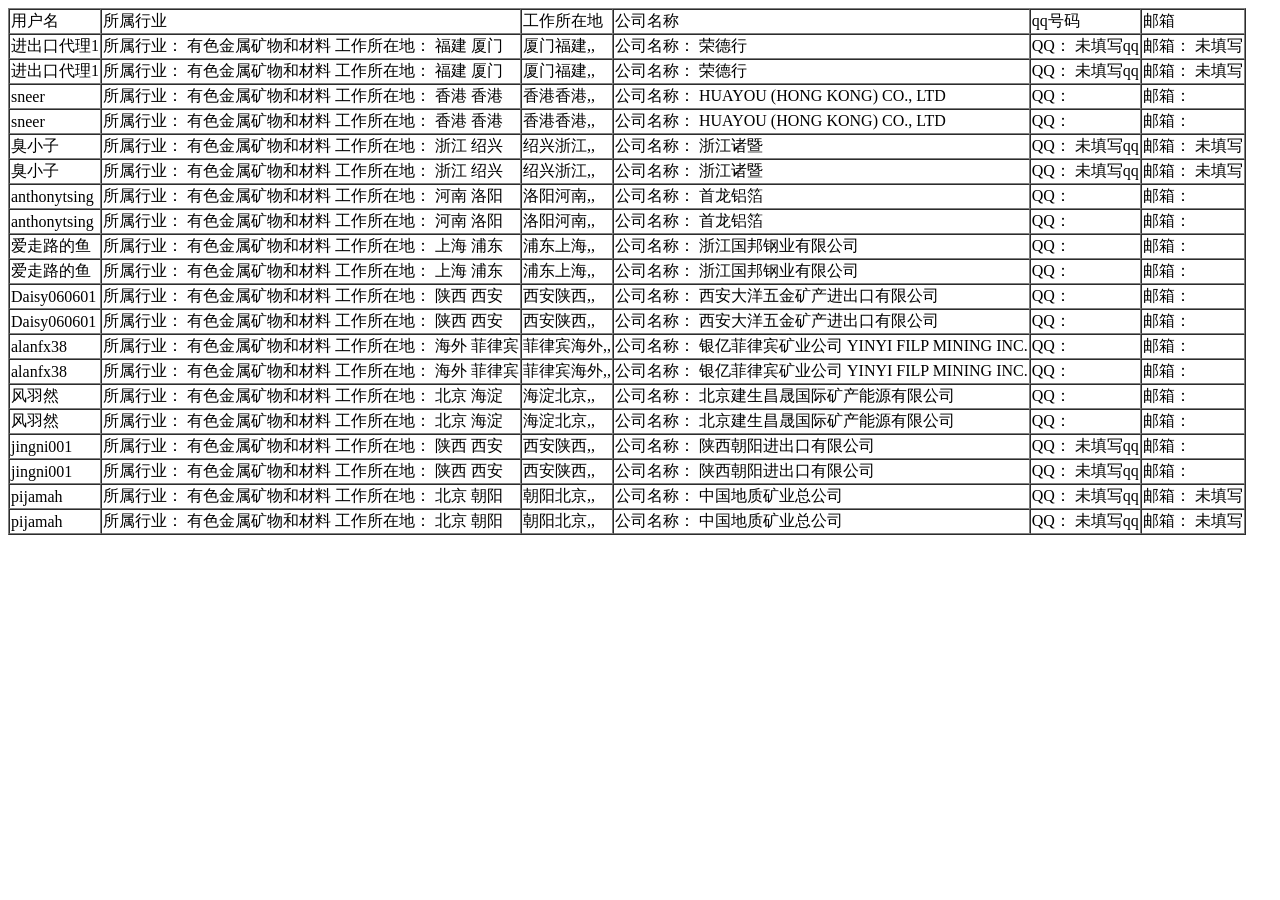
==== fubushi/output.html @ 2727c332 "20170602" ====
<html><body><table border=1 cellspacing=0><tr><td>用户名</td><td>所属行业</td><td>工作所在地</td><td>公司名称</td><td>qq号码</td><td>邮箱</td></tr><tr><td>进出口代理1</td><td>
所属行业：
                有色金属矿物和材料                工作所在地：
福建 厦门 </td><td>厦门福建,,</td><td>
公司名称：
                荣德行  </td><td>
QQ：
                
未填写qq
               
              </td><td>
邮箱：
                
未填写
              </td></tr><tr><td>进出口代理1</td><td>
所属行业：
                有色金属矿物和材料                工作所在地：
福建 厦门 </td><td>厦门福建,,</td><td>
公司名称：
                荣德行  </td><td>
QQ：
                
未填写qq
               
              </td><td>
邮箱：
                
未填写
              </td></tr><tr><td>sneer</td><td>
所属行业：
                有色金属矿物和材料                工作所在地：
香港 香港 </td><td>香港香港,,</td><td>
公司名称：
                HUAYOU (HONG KONG) CO., LTD  </td><td>
QQ：

</td><td>
邮箱：

</td></tr><tr><td>sneer</td><td>
所属行业：
                有色金属矿物和材料                工作所在地：
香港 香港 </td><td>香港香港,,</td><td>
公司名称：
                HUAYOU (HONG KONG) CO., LTD  </td><td>
QQ：

</td><td>
邮箱：

</td></tr><tr><td>臭小子</td><td>
所属行业：
                有色金属矿物和材料                工作所在地：
浙江 绍兴 </td><td>绍兴浙江,,</td><td>
公司名称：
                浙江诸暨  </td><td>
QQ：
                
未填写qq
               
              </td><td>
邮箱：
                
未填写
              </td></tr><tr><td>臭小子</td><td>
所属行业：
                有色金属矿物和材料                工作所在地：
浙江 绍兴 </td><td>绍兴浙江,,</td><td>
公司名称：
                浙江诸暨  </td><td>
QQ：
                
未填写qq
               
              </td><td>
邮箱：
                
未填写
              </td></tr><tr><td>anthonytsing</td><td>
所属行业：
                有色金属矿物和材料                工作所在地：
河南 洛阳 </td><td>洛阳河南,,</td><td>
公司名称：
                首龙铝箔  </td><td>
QQ：

</td><td>
邮箱：

</td></tr><tr><td>anthonytsing</td><td>
所属行业：
                有色金属矿物和材料                工作所在地：
河南 洛阳 </td><td>洛阳河南,,</td><td>
公司名称：
                首龙铝箔  </td><td>
QQ：

</td><td>
邮箱：

</td></tr><tr><td>爱走路的鱼</td><td>
所属行业：
                有色金属矿物和材料                工作所在地：
上海 浦东 </td><td>浦东上海,,</td><td>
公司名称：
                浙江国邦钢业有限公司  </td><td>
QQ：

</td><td>
邮箱：

</td></tr><tr><td>爱走路的鱼</td><td>
所属行业：
                有色金属矿物和材料                工作所在地：
上海 浦东 </td><td>浦东上海,,</td><td>
公司名称：
                浙江国邦钢业有限公司  </td><td>
QQ：

</td><td>
邮箱：

</td></tr><tr><td>Daisy060601</td><td>
所属行业：
                有色金属矿物和材料                工作所在地：
陕西 西安 </td><td>西安陕西,,</td><td>
公司名称：
                西安大洋五金矿产进出口有限公司  </td><td>
QQ：

</td><td>
邮箱：

</td></tr><tr><td>Daisy060601</td><td>
所属行业：
                有色金属矿物和材料                工作所在地：
陕西 西安 </td><td>西安陕西,,</td><td>
公司名称：
                西安大洋五金矿产进出口有限公司  </td><td>
QQ：

</td><td>
邮箱：

</td></tr><tr><td>alanfx38</td><td>
所属行业：
                有色金属矿物和材料                工作所在地：
海外 菲律宾 </td><td>菲律宾海外,,</td><td>
公司名称：
                银亿菲律宾矿业公司 YINYI FILP MINING INC.  </td><td>
QQ：

</td><td>
邮箱：

</td></tr><tr><td>alanfx38</td><td>
所属行业：
                有色金属矿物和材料                工作所在地：
海外 菲律宾 </td><td>菲律宾海外,,</td><td>
公司名称：
                银亿菲律宾矿业公司 YINYI FILP MINING INC.  </td><td>
QQ：

</td><td>
邮箱：

</td></tr><tr><td>风羽然</td><td>
所属行业：
                有色金属矿物和材料                工作所在地：
北京 海淀 </td><td>海淀北京,,</td><td>
公司名称：
                北京建生昌晟国际矿产能源有限公司  </td><td>
QQ：

</td><td>
邮箱：

</td></tr><tr><td>风羽然</td><td>
所属行业：
                有色金属矿物和材料                工作所在地：
北京 海淀 </td><td>海淀北京,,</td><td>
公司名称：
                北京建生昌晟国际矿产能源有限公司  </td><td>
QQ：

</td><td>
邮箱：

</td></tr><tr><td>jingni001</td><td>
所属行业：
                有色金属矿物和材料                工作所在地：
陕西 西安 </td><td>西安陕西,,</td><td>
公司名称：
                陕西朝阳进出口有限公司  </td><td>
QQ：
                
未填写qq
               
              </td><td>
邮箱：

</td></tr><tr><td>jingni001</td><td>
所属行业：
                有色金属矿物和材料                工作所在地：
陕西 西安 </td><td>西安陕西,,</td><td>
公司名称：
                陕西朝阳进出口有限公司  </td><td>
QQ：
                
未填写qq
               
              </td><td>
邮箱：

</td></tr><tr><td>pijamah</td><td>
所属行业：
                有色金属矿物和材料                工作所在地：
北京 朝阳 </td><td>朝阳北京,,</td><td>
公司名称：
                中国地质矿业总公司  </td><td>
QQ：
                
未填写qq
               
              </td><td>
邮箱：
                
未填写
              </td></tr><tr><td>pijamah</td><td>
所属行业：
                有色金属矿物和材料                工作所在地：
北京 朝阳 </td><td>朝阳北京,,</td><td>
公司名称：
                中国地质矿业总公司  </td><td>
QQ：
                
未填写qq
               
              </td><td>
邮箱：
                
未填写
              </td></tr><tr><tr><tr></table></body></html>
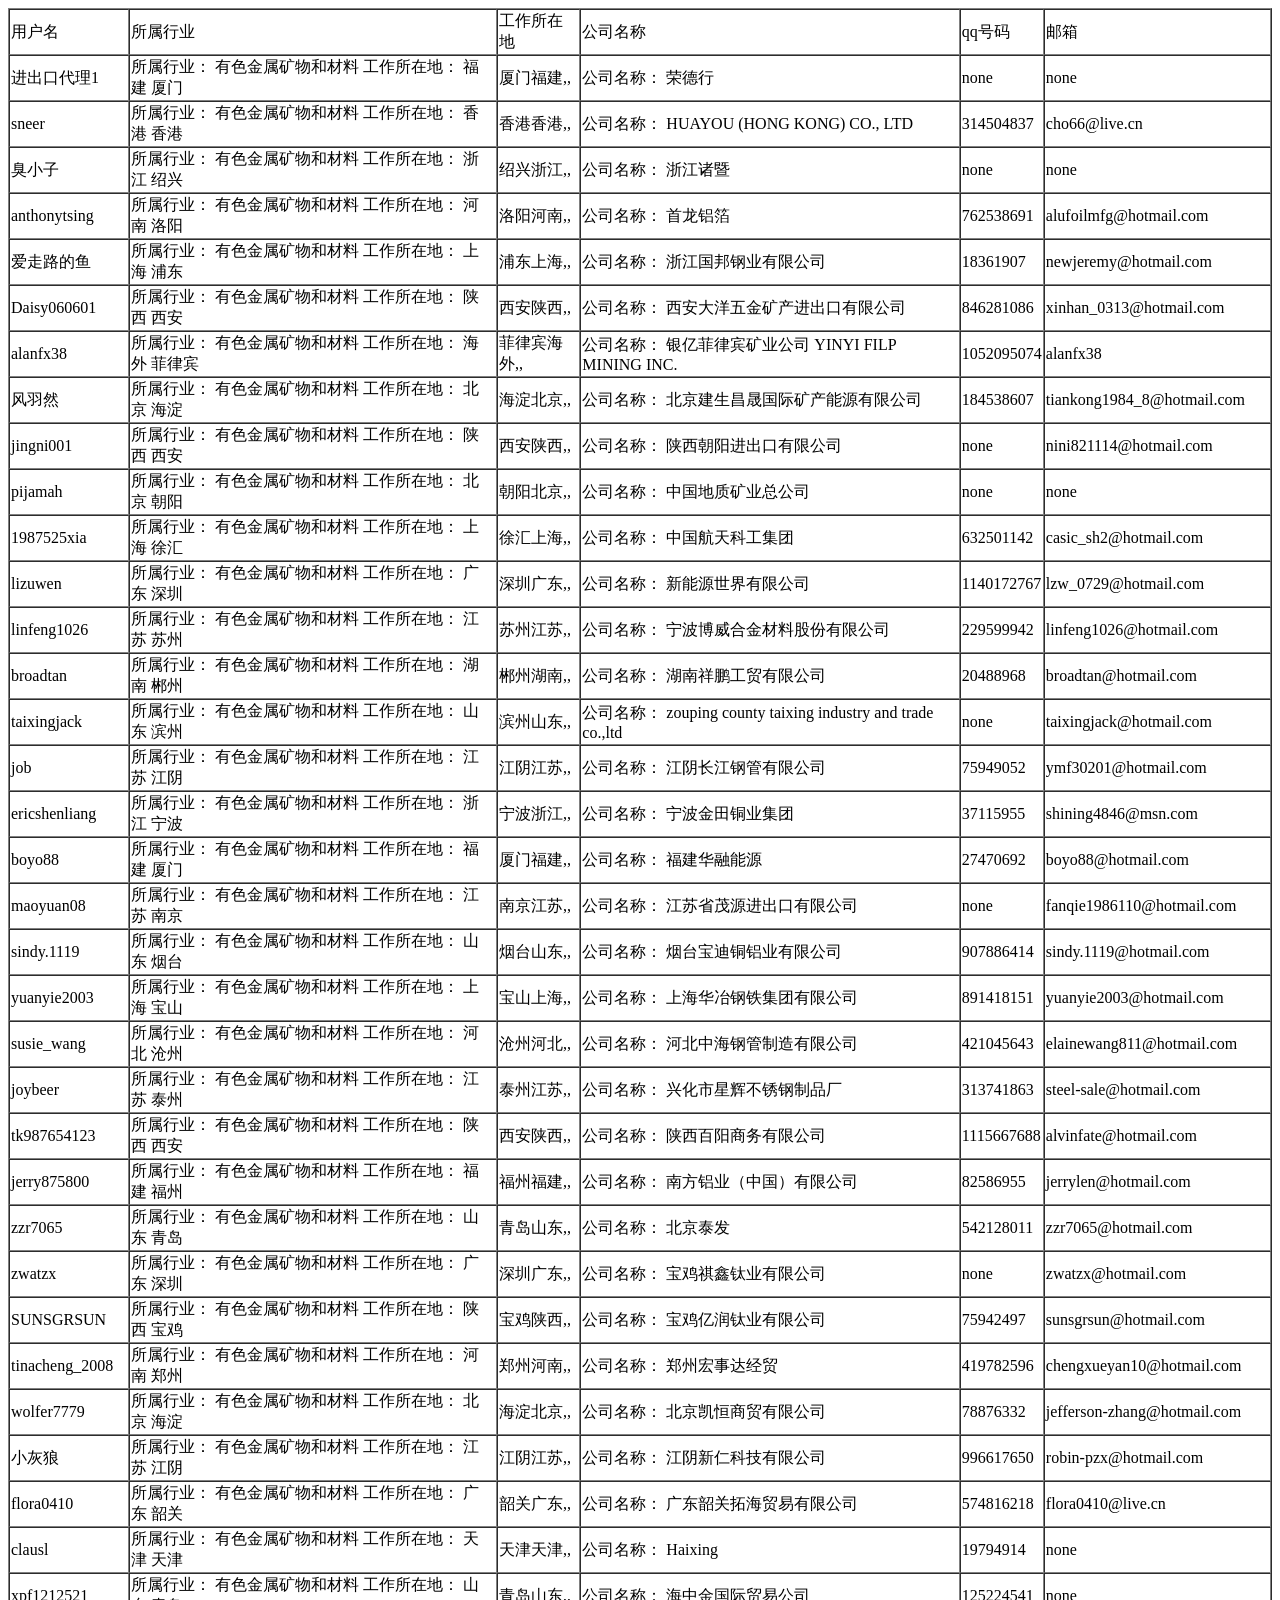
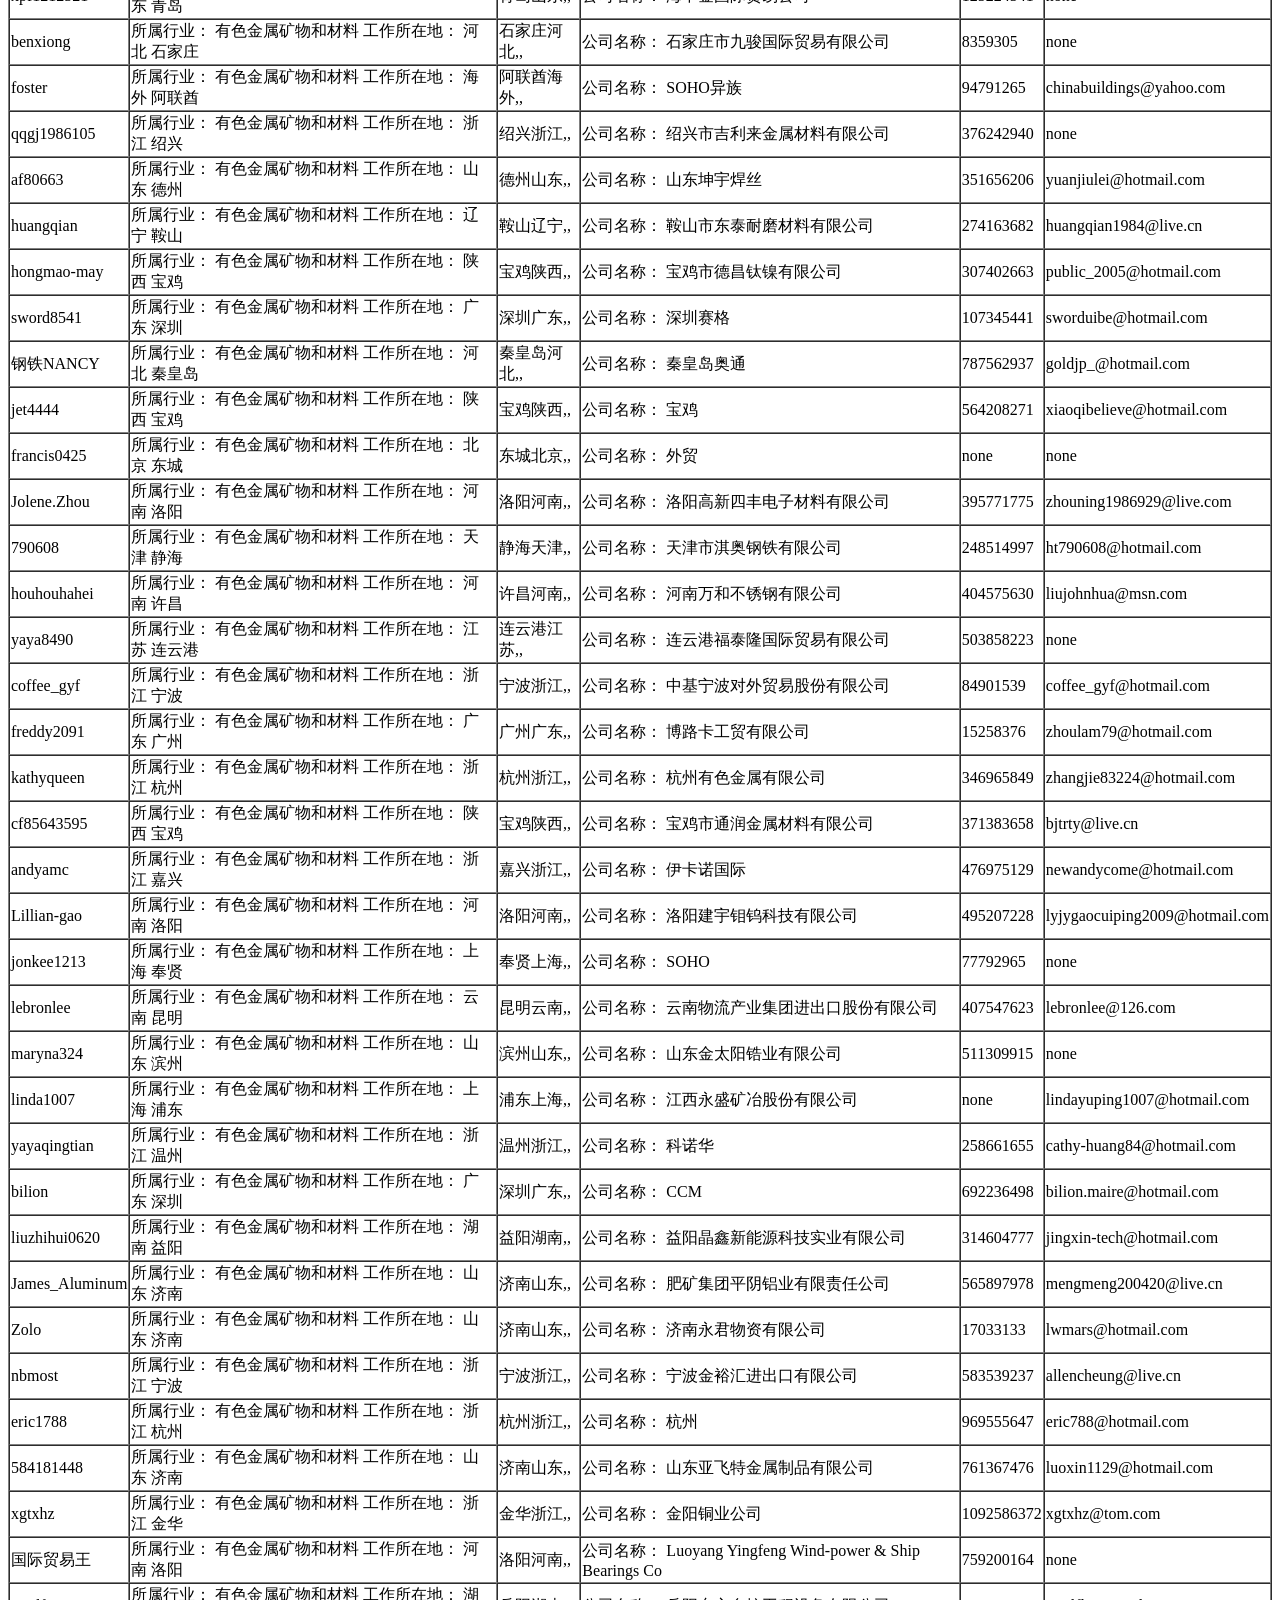
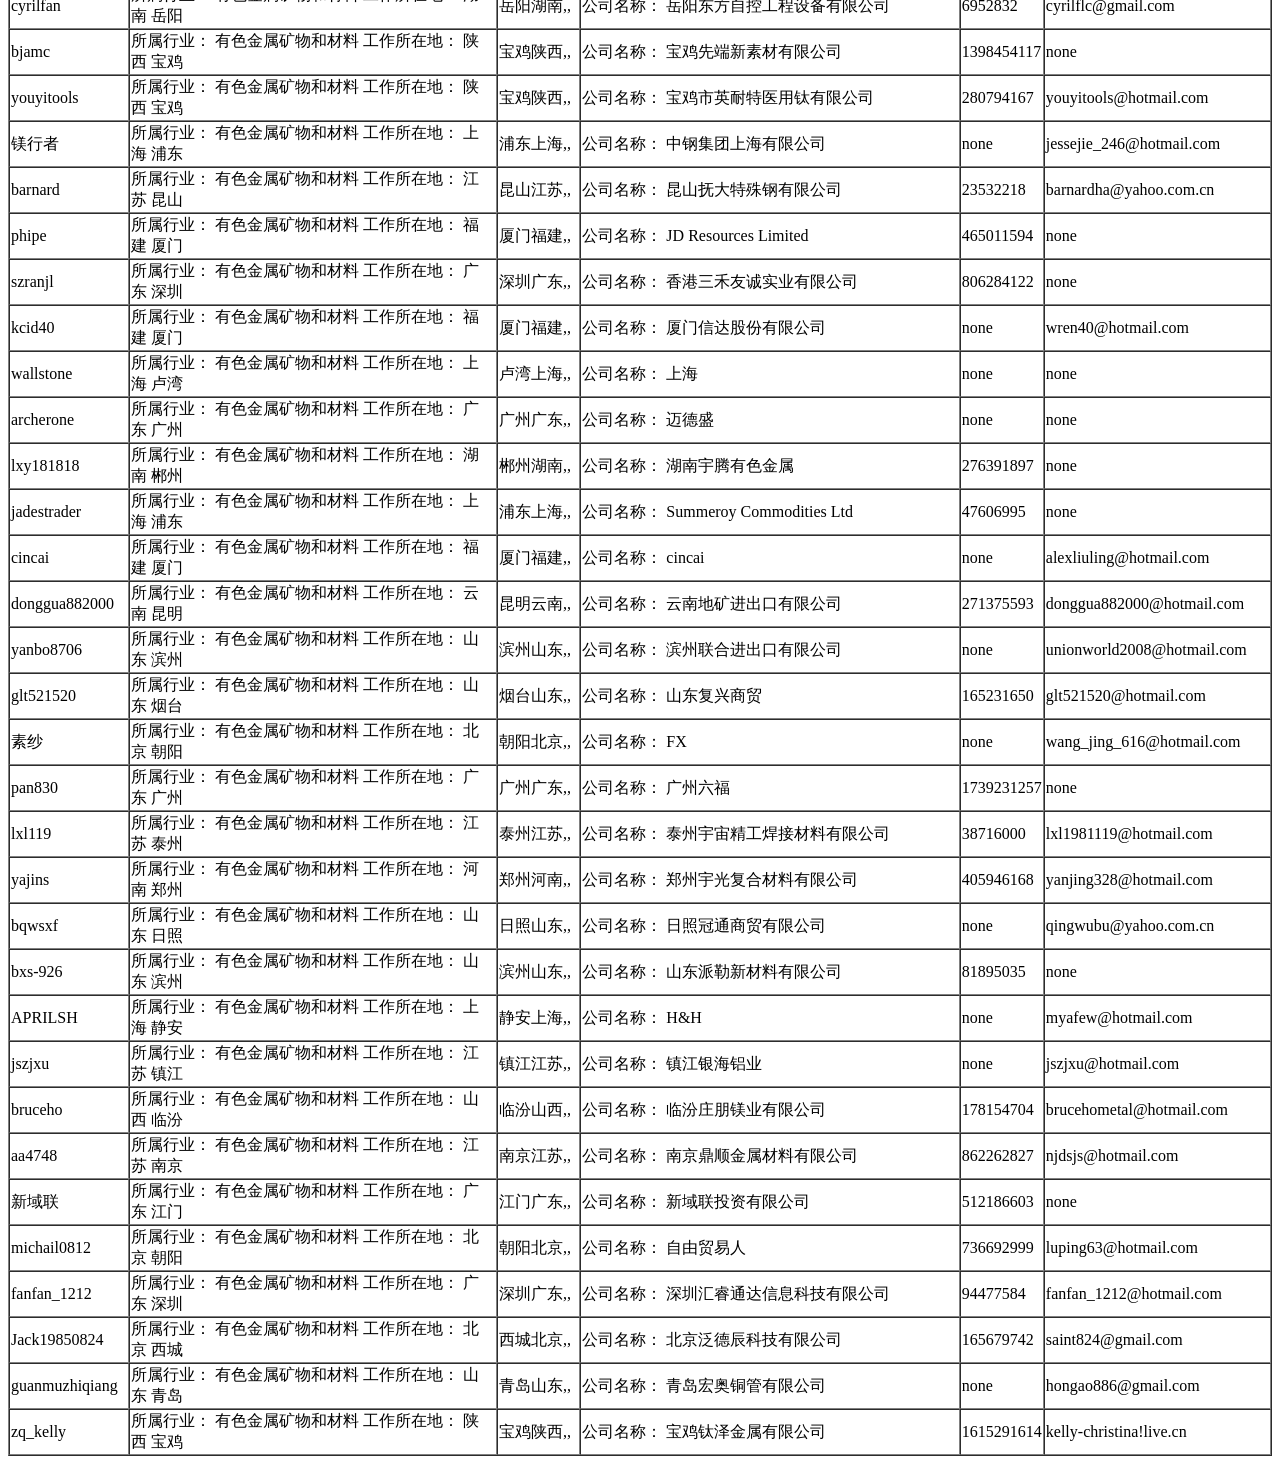
==== commit 321545ae: "20170609" ====
--- a/fubushi/output.html
+++ b/fubushi/output.html
@@ -5,301 +5,697 @@
 福建 厦门 </td><td>厦门福建,,</td><td>
 公司名称： 
-                荣德行  </td><td>
-QQ：-
-                
-未填写qq
-               -
-              </td><td>
-邮箱：-
-                
-未填写
-              </td></tr><tr><td>进出口代理1</td><td>
+                荣德行  </td><td>none</td><td>none</td></tr><tr><td>sneer</td><td>
+所属行业：+
+                有色金属矿物和材料                工作所在地：
+香港 香港 </td><td>香港香港,,</td><td>
+公司名称：+
+                HUAYOU (HONG KONG) CO., LTD  </td><td>314504837</td><td>cho66@live.cn</td></tr><tr><td>臭小子</td><td>
+所属行业：+
+                有色金属矿物和材料                工作所在地：
+浙江 绍兴 </td><td>绍兴浙江,,</td><td>
+公司名称：+
+                浙江诸暨  </td><td>none</td><td>none</td></tr><tr><td>anthonytsing</td><td>
+所属行业：+
+                有色金属矿物和材料                工作所在地：
+河南 洛阳 </td><td>洛阳河南,,</td><td>
+公司名称：+
+                首龙铝箔  </td><td>762538691</td><td>alufoilmfg@hotmail.com</td></tr><tr><td>爱走路的鱼</td><td>
+所属行业：+
+                有色金属矿物和材料                工作所在地：
+上海 浦东 </td><td>浦东上海,,</td><td>
+公司名称：+
+                浙江国邦钢业有限公司  </td><td>18361907</td><td>newjeremy@hotmail.com</td></tr><tr><td>Daisy060601</td><td>
+所属行业：+
+                有色金属矿物和材料                工作所在地：
+陕西 西安 </td><td>西安陕西,,</td><td>
+公司名称：+
+                西安大洋五金矿产进出口有限公司  </td><td>846281086</td><td>xinhan_0313@hotmail.com</td></tr><tr><td>alanfx38</td><td>
+所属行业：+
+                有色金属矿物和材料                工作所在地：
+海外 菲律宾 </td><td>菲律宾海外,,</td><td>
+公司名称：+
+                银亿菲律宾矿业公司 YINYI FILP MINING INC.  </td><td>1052095074</td><td>alanfx38</td></tr><tr><td>风羽然</td><td>
+所属行业：+
+                有色金属矿物和材料                工作所在地：
+北京 海淀 </td><td>海淀北京,,</td><td>
+公司名称：+
+                北京建生昌晟国际矿产能源有限公司  </td><td>184538607</td><td>tiankong1984_8@hotmail.com</td></tr><tr><td>jingni001</td><td>
+所属行业：+
+                有色金属矿物和材料                工作所在地：
+陕西 西安 </td><td>西安陕西,,</td><td>
+公司名称：+
+                陕西朝阳进出口有限公司  </td><td>none</td><td>nini821114@hotmail.com</td></tr><tr><td>pijamah</td><td>
+所属行业：+
+                有色金属矿物和材料                工作所在地：
+北京 朝阳 </td><td>朝阳北京,,</td><td>
+公司名称：+
+                中国地质矿业总公司  </td><td>none</td><td>none</td></tr><tr><td>1987525xia</td><td>
+所属行业：+
+                有色金属矿物和材料                工作所在地：
+上海 徐汇 </td><td>徐汇上海,,</td><td>
+公司名称：+
+                中国航天科工集团  </td><td>632501142</td><td>casic_sh2@hotmail.com</td></tr><tr><td>lizuwen</td><td>
+所属行业：+
+                有色金属矿物和材料                工作所在地：
+广东 深圳 </td><td>深圳广东,,</td><td>
+公司名称：+
+                新能源世界有限公司  </td><td>1140172767</td><td>lzw_0729@hotmail.com</td></tr><tr><td>linfeng1026</td><td>
+所属行业：+
+                有色金属矿物和材料                工作所在地：
+江苏 苏州 </td><td>苏州江苏,,</td><td>
+公司名称：+
+                宁波博威合金材料股份有限公司  </td><td>229599942</td><td>linfeng1026@hotmail.com</td></tr><tr><td>broadtan</td><td>
+所属行业：+
+                有色金属矿物和材料                工作所在地：
+湖南 郴州 </td><td>郴州湖南,,</td><td>
+公司名称：+
+                湖南祥鹏工贸有限公司  </td><td>20488968</td><td>broadtan@hotmail.com</td></tr><tr><td>taixingjack</td><td>
+所属行业：+
+                有色金属矿物和材料                工作所在地：
+山东 滨州 </td><td>滨州山东,,</td><td>
+公司名称：+
+                zouping county taixing industry and trade co.,ltd   </td><td>none</td><td>taixingjack@hotmail.com</td></tr><tr><td>job</td><td>
+所属行业：+
+                有色金属矿物和材料                工作所在地：
+江苏 江阴 </td><td>江阴江苏,,</td><td>
+公司名称：+
+                江阴长江钢管有限公司  </td><td>75949052</td><td>ymf30201@hotmail.com</td></tr><tr><td>ericshenliang</td><td>
+所属行业：+
+                有色金属矿物和材料                工作所在地：
+浙江 宁波 </td><td>宁波浙江,,</td><td>
+公司名称：+
+                宁波金田铜业集团  </td><td>37115955</td><td>shining4846@msn.com</td></tr><tr><td>boyo88</td><td>
 所属行业： 
                 有色金属矿物和材料                工作所在地：
 福建 厦门 </td><td>厦门福建,,</td><td>
 公司名称： 
-                荣德行  </td><td>
-QQ：-
-                
-未填写qq
-               -
-              </td><td>
-邮箱：-
-                
-未填写
-              </td></tr><tr><td>sneer</td><td>
-所属行业：-
-                有色金属矿物和材料                工作所在地：
-香港 香港 </td><td>香港香港,,</td><td>
-公司名称：-
-                HUAYOU (HONG KONG) CO., LTD  </td><td>
-QQ：
-
-</td><td>
-邮箱：
-
-</td></tr><tr><td>sneer</td><td>
-所属行业：-
-                有色金属矿物和材料                工作所在地：
-香港 香港 </td><td>香港香港,,</td><td>
-公司名称：-
-                HUAYOU (HONG KONG) CO., LTD  </td><td>
-QQ：
-
-</td><td>
-邮箱：
-
-</td></tr><tr><td>臭小子</td><td>
+                福建华融能源  </td><td>27470692</td><td>boyo88@hotmail.com</td></tr><tr><td>maoyuan08</td><td>
+所属行业：+
+                有色金属矿物和材料                工作所在地：
+江苏 南京 </td><td>南京江苏,,</td><td>
+公司名称：+
+                江苏省茂源进出口有限公司  </td><td>none</td><td>fanqie1986110@hotmail.com</td></tr><tr><td>sindy.1119</td><td>
+所属行业：+
+                有色金属矿物和材料                工作所在地：
+山东 烟台 </td><td>烟台山东,,</td><td>
+公司名称：+
+                烟台宝迪铜铝业有限公司  </td><td>907886414</td><td>sindy.1119@hotmail.com</td></tr><tr><td>yuanyie2003</td><td>
+所属行业：+
+                有色金属矿物和材料                工作所在地：
+上海 宝山 </td><td>宝山上海,,</td><td>
+公司名称：+
+                上海华冶钢铁集团有限公司  </td><td>891418151</td><td>yuanyie2003@hotmail.com</td></tr><tr><td>susie_wang</td><td>
+所属行业：+
+                有色金属矿物和材料                工作所在地：
+河北 沧州 </td><td>沧州河北,,</td><td>
+公司名称：+
+                河北中海钢管制造有限公司  </td><td>421045643</td><td>elainewang811@hotmail.com</td></tr><tr><td>joybeer</td><td>
+所属行业：+
+                有色金属矿物和材料                工作所在地：
+江苏 泰州 </td><td>泰州江苏,,</td><td>
+公司名称：+
+                兴化市星辉不锈钢制品厂  </td><td>313741863</td><td>steel-sale@hotmail.com</td></tr><tr><td>tk987654123</td><td>
+所属行业：+
+                有色金属矿物和材料                工作所在地：
+陕西 西安 </td><td>西安陕西,,</td><td>
+公司名称：+
+                陕西百阳商务有限公司  </td><td>1115667688</td><td>alvinfate@hotmail.com</td></tr><tr><td>jerry875800</td><td>
+所属行业：+
+                有色金属矿物和材料                工作所在地：
+福建 福州 </td><td>福州福建,,</td><td>
+公司名称：+
+                南方铝业（中国）有限公司  </td><td>82586955</td><td>jerrylen@hotmail.com</td></tr><tr><td>zzr7065</td><td>
+所属行业：+
+                有色金属矿物和材料                工作所在地：
+山东 青岛 </td><td>青岛山东,,</td><td>
+公司名称：+
+                北京泰发  </td><td>542128011</td><td>zzr7065@hotmail.com</td></tr><tr><td>zwatzx</td><td>
+所属行业：+
+                有色金属矿物和材料                工作所在地：
+广东 深圳 </td><td>深圳广东,,</td><td>
+公司名称：+
+                宝鸡祺鑫钛业有限公司  </td><td>none</td><td>zwatzx@hotmail.com</td></tr><tr><td>SUNSGRSUN</td><td>
+所属行业：+
+                有色金属矿物和材料                工作所在地：
+陕西 宝鸡 </td><td>宝鸡陕西,,</td><td>
+公司名称：+
+                宝鸡亿润钛业有限公司  </td><td>75942497</td><td>sunsgrsun@hotmail.com</td></tr><tr><td>tinacheng_2008</td><td>
+所属行业：+
+                有色金属矿物和材料                工作所在地：
+河南 郑州 </td><td>郑州河南,,</td><td>
+公司名称：+
+                郑州宏事达经贸  </td><td>419782596</td><td>chengxueyan10@hotmail.com</td></tr><tr><td>wolfer7779</td><td>
+所属行业：+
+                有色金属矿物和材料                工作所在地：
+北京 海淀 </td><td>海淀北京,,</td><td>
+公司名称：+
+                北京凯恒商贸有限公司  </td><td>78876332</td><td>jefferson-zhang@hotmail.com</td></tr><tr><td>小灰狼</td><td>
+所属行业：+
+                有色金属矿物和材料                工作所在地：
+江苏 江阴 </td><td>江阴江苏,,</td><td>
+公司名称：+
+                江阴新仁科技有限公司  </td><td>996617650</td><td>robin-pzx@hotmail.com</td></tr><tr><td>flora0410</td><td>
+所属行业：+
+                有色金属矿物和材料                工作所在地：
+广东 韶关 </td><td>韶关广东,,</td><td>
+公司名称：+
+                广东韶关拓海贸易有限公司  </td><td>574816218</td><td>flora0410@live.cn</td></tr><tr><td>clausl</td><td>
+所属行业：+
+                有色金属矿物和材料                工作所在地：
+天津 天津 </td><td>天津天津,,</td><td>
+公司名称：+
+                Haixing  </td><td>19794914</td><td>none</td></tr><tr><td>xpf1212521</td><td>
+所属行业：+
+                有色金属矿物和材料                工作所在地：
+山东 青岛 </td><td>青岛山东,,</td><td>
+公司名称：+
+                海中金国际贸易公司  </td><td>125224541</td><td>none</td></tr><tr><td>benxiong</td><td>
+所属行业：+
+                有色金属矿物和材料                工作所在地：
+河北 石家庄 </td><td>石家庄河北,,</td><td>
+公司名称：+
+                石家庄市九骏国际贸易有限公司  </td><td>8359305</td><td>none</td></tr><tr><td>foster</td><td>
+所属行业：+
+                有色金属矿物和材料                工作所在地：
+海外 阿联酋 </td><td>阿联酋海外,,</td><td>
+公司名称：+
+                SOHO异族  </td><td>94791265</td><td>chinabuildings@yahoo.com</td></tr><tr><td>qqgj1986105</td><td>
 所属行业： 
                 有色金属矿物和材料                工作所在地：
 浙江 绍兴 </td><td>绍兴浙江,,</td><td>
 公司名称： 
-                浙江诸暨  </td><td>
-QQ：-
-                
-未填写qq
-               -
-              </td><td>
-邮箱：-
-                
-未填写
-              </td></tr><tr><td>臭小子</td><td>
-所属行业：-
-                有色金属矿物和材料                工作所在地：
-浙江 绍兴 </td><td>绍兴浙江,,</td><td>
-公司名称：-
-                浙江诸暨  </td><td>
-QQ：-
-                
-未填写qq
-               -
-              </td><td>
-邮箱：-
-                
-未填写
-              </td></tr><tr><td>anthonytsing</td><td>
+                绍兴市吉利来金属材料有限公司  </td><td>376242940</td><td>none</td></tr><tr><td>af80663</td><td>
+所属行业：+
+                有色金属矿物和材料                工作所在地：
+山东 德州 </td><td>德州山东,,</td><td>
+公司名称：+
+                山东坤宇焊丝  </td><td>351656206</td><td>yuanjiulei@hotmail.com</td></tr><tr><td>huangqian</td><td>
+所属行业：+
+                有色金属矿物和材料                工作所在地：
+辽宁 鞍山 </td><td>鞍山辽宁,,</td><td>
+公司名称：+
+                鞍山市东泰耐磨材料有限公司  </td><td>274163682</td><td>huangqian1984@live.cn</td></tr><tr><td>hongmao-may</td><td>
+所属行业：+
+                有色金属矿物和材料                工作所在地：
+陕西 宝鸡 </td><td>宝鸡陕西,,</td><td>
+公司名称：+
+                宝鸡市德昌钛镍有限公司  </td><td>307402663</td><td>public_2005@hotmail.com</td></tr><tr><td>sword8541</td><td>
+所属行业：+
+                有色金属矿物和材料                工作所在地：
+广东 深圳 </td><td>深圳广东,,</td><td>
+公司名称：+
+                深圳赛格  </td><td>107345441</td><td>sworduibe@hotmail.com</td></tr><tr><td>钢铁NANCY</td><td>
+所属行业：+
+                有色金属矿物和材料                工作所在地：
+河北 秦皇岛 </td><td>秦皇岛河北,,</td><td>
+公司名称：+
+                秦皇岛奥通  </td><td>787562937</td><td>goldjp_@hotmail.com</td></tr><tr><td>jet4444</td><td>
+所属行业：+
+                有色金属矿物和材料                工作所在地：
+陕西 宝鸡 </td><td>宝鸡陕西,,</td><td>
+公司名称：+
+                宝鸡  </td><td>564208271</td><td>xiaoqibelieve@hotmail.com</td></tr><tr><td>francis0425</td><td>
+所属行业：+
+                有色金属矿物和材料                工作所在地：
+北京 东城 </td><td>东城北京,,</td><td>
+公司名称：+
+                外贸  </td><td>none</td><td>none</td></tr><tr><td>Jolene.Zhou</td><td>
 所属行业： 
                 有色金属矿物和材料                工作所在地：
 河南 洛阳 </td><td>洛阳河南,,</td><td>
 公司名称： 
-                首龙铝箔  </td><td>
-QQ：
-
-</td><td>
-邮箱：
-
-</td></tr><tr><td>anthonytsing</td><td>
+                洛阳高新四丰电子材料有限公司  </td><td>395771775</td><td>zhouning1986929@live.com</td></tr><tr><td>790608</td><td>
+所属行业：+
+                有色金属矿物和材料                工作所在地：
+天津 静海 </td><td>静海天津,,</td><td>
+公司名称：+
+                天津市淇奥钢铁有限公司  </td><td>248514997</td><td>ht790608@hotmail.com</td></tr><tr><td>houhouhahei</td><td>
+所属行业：+
+                有色金属矿物和材料                工作所在地：
+河南 许昌 </td><td>许昌河南,,</td><td>
+公司名称：+
+                河南万和不锈钢有限公司  </td><td>404575630</td><td>liujohnhua@msn.com</td></tr><tr><td>yaya8490</td><td>
+所属行业：+
+                有色金属矿物和材料                工作所在地：
+江苏 连云港 </td><td>连云港江苏,,</td><td>
+公司名称：+
+                连云港福泰隆国际贸易有限公司  </td><td>503858223</td><td>none</td></tr><tr><td>coffee_gyf</td><td>
+所属行业：+
+                有色金属矿物和材料                工作所在地：
+浙江 宁波 </td><td>宁波浙江,,</td><td>
+公司名称：+
+                中基宁波对外贸易股份有限公司  </td><td>84901539</td><td>coffee_gyf@hotmail.com</td></tr><tr><td>freddy2091</td><td>
+所属行业：+
+                有色金属矿物和材料                工作所在地：
+广东 广州 </td><td>广州广东,,</td><td>
+公司名称：+
+                博路卡工贸有限公司  </td><td>15258376</td><td>zhoulam79@hotmail.com</td></tr><tr><td>kathyqueen</td><td>
+所属行业：+
+                有色金属矿物和材料                工作所在地：
+浙江 杭州 </td><td>杭州浙江,,</td><td>
+公司名称：+
+                杭州有色金属有限公司  </td><td>346965849</td><td>zhangjie83224@hotmail.com</td></tr><tr><td>cf85643595</td><td>
+所属行业：+
+                有色金属矿物和材料                工作所在地：
+陕西 宝鸡 </td><td>宝鸡陕西,,</td><td>
+公司名称：+
+                宝鸡市通润金属材料有限公司  </td><td>371383658</td><td>bjtrty@live.cn</td></tr><tr><td>andyamc</td><td>
+所属行业：+
+                有色金属矿物和材料                工作所在地：
+浙江 嘉兴 </td><td>嘉兴浙江,,</td><td>
+公司名称：+
+                伊卡诺国际  </td><td>476975129</td><td>newandycome@hotmail.com</td></tr><tr><td>Lillian-gao</td><td>
 所属行业： 
                 有色金属矿物和材料                工作所在地：
 河南 洛阳 </td><td>洛阳河南,,</td><td>
 公司名称： 
-                首龙铝箔  </td><td>
-QQ：
-
-</td><td>
-邮箱：
-
-</td></tr><tr><td>爱走路的鱼</td><td>
+                洛阳建宇钼钨科技有限公司  </td><td>495207228</td><td>lyjygaocuiping2009@hotmail.com</td></tr><tr><td>jonkee1213</td><td>
+所属行业：+
+                有色金属矿物和材料                工作所在地：
+上海 奉贤 </td><td>奉贤上海,,</td><td>
+公司名称：+
+                SOHO  </td><td>77792965</td><td>none</td></tr><tr><td>lebronlee</td><td>
+所属行业：+
+                有色金属矿物和材料                工作所在地：
+云南 昆明 </td><td>昆明云南,,</td><td>
+公司名称：+
+                云南物流产业集团进出口股份有限公司  </td><td>407547623</td><td>lebronlee@126.com</td></tr><tr><td>maryna324</td><td>
+所属行业：+
+                有色金属矿物和材料                工作所在地：
+山东 滨州 </td><td>滨州山东,,</td><td>
+公司名称：+
+                山东金太阳锆业有限公司  </td><td>511309915</td><td>none</td></tr><tr><td>linda1007</td><td>
 所属行业： 
                 有色金属矿物和材料                工作所在地：
 上海 浦东 </td><td>浦东上海,,</td><td>
 公司名称： 
-                浙江国邦钢业有限公司  </td><td>
-QQ：
-
-</td><td>
-邮箱：
-
-</td></tr><tr><td>爱走路的鱼</td><td>
+                江西永盛矿冶股份有限公司  </td><td>none</td><td>lindayuping1007@hotmail.com</td></tr><tr><td>yayaqingtian</td><td>
+所属行业：+
+                有色金属矿物和材料                工作所在地：
+浙江 温州 </td><td>温州浙江,,</td><td>
+公司名称：+
+                科诺华  </td><td>258661655</td><td>cathy-huang84@hotmail.com</td></tr><tr><td>bilion</td><td>
+所属行业：+
+                有色金属矿物和材料                工作所在地：
+广东 深圳 </td><td>深圳广东,,</td><td>
+公司名称：+
+                CCM  </td><td>692236498</td><td>bilion.maire@hotmail.com</td></tr><tr><td>liuzhihui0620</td><td>
+所属行业：+
+                有色金属矿物和材料                工作所在地：
+湖南 益阳 </td><td>益阳湖南,,</td><td>
+公司名称：+
+                益阳晶鑫新能源科技实业有限公司  </td><td>314604777</td><td>jingxin-tech@hotmail.com</td></tr><tr><td>James_Aluminum</td><td>
+所属行业：+
+                有色金属矿物和材料                工作所在地：
+山东 济南 </td><td>济南山东,,</td><td>
+公司名称：+
+                肥矿集团平阴铝业有限责任公司  </td><td>565897978</td><td>mengmeng200420@live.cn</td></tr><tr><td>Zolo</td><td>
+所属行业：+
+                有色金属矿物和材料                工作所在地：
+山东 济南 </td><td>济南山东,,</td><td>
+公司名称：+
+                济南永君物资有限公司  </td><td>17033133</td><td>lwmars@hotmail.com</td></tr><tr><td>nbmost</td><td>
+所属行业：+
+                有色金属矿物和材料                工作所在地：
+浙江 宁波 </td><td>宁波浙江,,</td><td>
+公司名称：+
+                宁波金裕汇进出口有限公司  </td><td>583539237</td><td>allencheung@live.cn</td></tr><tr><td>eric1788</td><td>
+所属行业：+
+                有色金属矿物和材料                工作所在地：
+浙江 杭州 </td><td>杭州浙江,,</td><td>
+公司名称：+
+                杭州  </td><td>969555647</td><td>eric788@hotmail.com</td></tr><tr><td>584181448</td><td>
+所属行业：+
+                有色金属矿物和材料                工作所在地：
+山东 济南 </td><td>济南山东,,</td><td>
+公司名称：+
+                山东亚飞特金属制品有限公司  </td><td>761367476</td><td>luoxin1129@hotmail.com</td></tr><tr><td>xgtxhz</td><td>
+所属行业：+
+                有色金属矿物和材料                工作所在地：
+浙江 金华 </td><td>金华浙江,,</td><td>
+公司名称：+
+                金阳铜业公司  </td><td>1092586372</td><td>xgtxhz@tom.com</td></tr><tr><td>国际贸易王</td><td>
+所属行业：+
+                有色金属矿物和材料                工作所在地：
+河南 洛阳 </td><td>洛阳河南,,</td><td>
+公司名称：+
+                Luoyang Yingfeng Wind-power & Ship Bearings Co  </td><td>759200164</td><td>none</td></tr><tr><td>cyrilfan</td><td>
+所属行业：+
+                有色金属矿物和材料                工作所在地：
+湖南 岳阳 </td><td>岳阳湖南,,</td><td>
+公司名称：+
+                岳阳东方自控工程设备有限公司  </td><td>6952832</td><td>cyrilflc@gmail.com</td></tr><tr><td>bjamc</td><td>
+所属行业：+
+                有色金属矿物和材料                工作所在地：
+陕西 宝鸡 </td><td>宝鸡陕西,,</td><td>
+公司名称：+
+                宝鸡先端新素材有限公司  </td><td>1398454117</td><td>none</td></tr><tr><td>youyitools</td><td>
+所属行业：+
+                有色金属矿物和材料                工作所在地：
+陕西 宝鸡 </td><td>宝鸡陕西,,</td><td>
+公司名称：+
+                宝鸡市英耐特医用钛有限公司  </td><td>280794167</td><td>youyitools@hotmail.com</td></tr><tr><td>镁行者</td><td>
 所属行业： 
                 有色金属矿物和材料                工作所在地：
 上海 浦东 </td><td>浦东上海,,</td><td>
 公司名称： 
-                浙江国邦钢业有限公司  </td><td>
-QQ：
-
-</td><td>
-邮箱：
-
-</td></tr><tr><td>Daisy060601</td><td>
-所属行业：-
-                有色金属矿物和材料                工作所在地：
-陕西 西安 </td><td>西安陕西,,</td><td>
-公司名称：-
-                西安大洋五金矿产进出口有限公司  </td><td>
-QQ：
-
-</td><td>
-邮箱：
-
-</td></tr><tr><td>Daisy060601</td><td>
-所属行业：-
-                有色金属矿物和材料                工作所在地：
-陕西 西安 </td><td>西安陕西,,</td><td>
-公司名称：-
-                西安大洋五金矿产进出口有限公司  </td><td>
-QQ：
-
-</td><td>
-邮箱：
-
-</td></tr><tr><td>alanfx38</td><td>
-所属行业：-
-                有色金属矿物和材料                工作所在地：
-海外 菲律宾 </td><td>菲律宾海外,,</td><td>
-公司名称：-
-                银亿菲律宾矿业公司 YINYI FILP MINING INC.  </td><td>
-QQ：
-
-</td><td>
-邮箱：
-
-</td></tr><tr><td>alanfx38</td><td>
-所属行业：-
-                有色金属矿物和材料                工作所在地：
-海外 菲律宾 </td><td>菲律宾海外,,</td><td>
-公司名称：-
-                银亿菲律宾矿业公司 YINYI FILP MINING INC.  </td><td>
-QQ：
-
-</td><td>
-邮箱：
-
-</td></tr><tr><td>风羽然</td><td>
-所属行业：-
-                有色金属矿物和材料                工作所在地：
-北京 海淀 </td><td>海淀北京,,</td><td>
-公司名称：-
-                北京建生昌晟国际矿产能源有限公司  </td><td>
-QQ：
-
-</td><td>
-邮箱：
-
-</td></tr><tr><td>风羽然</td><td>
-所属行业：-
-                有色金属矿物和材料                工作所在地：
-北京 海淀 </td><td>海淀北京,,</td><td>
-公司名称：-
-                北京建生昌晟国际矿产能源有限公司  </td><td>
-QQ：
-
-</td><td>
-邮箱：
-
-</td></tr><tr><td>jingni001</td><td>
-所属行业：-
-                有色金属矿物和材料                工作所在地：
-陕西 西安 </td><td>西安陕西,,</td><td>
-公司名称：-
-                陕西朝阳进出口有限公司  </td><td>
-QQ：-
-                
-未填写qq
-               -
-              </td><td>
-邮箱：
-
-</td></tr><tr><td>jingni001</td><td>
-所属行业：-
-                有色金属矿物和材料                工作所在地：
-陕西 西安 </td><td>西安陕西,,</td><td>
-公司名称：-
-                陕西朝阳进出口有限公司  </td><td>
-QQ：-
-                
-未填写qq
-               -
-              </td><td>
-邮箱：
-
-</td></tr><tr><td>pijamah</td><td>
+                中钢集团上海有限公司  </td><td>none</td><td>jessejie_246@hotmail.com</td></tr><tr><td>barnard</td><td>
+所属行业：+
+                有色金属矿物和材料                工作所在地：
+江苏 昆山 </td><td>昆山江苏,,</td><td>
+公司名称：+
+                昆山抚大特殊钢有限公司  </td><td>23532218</td><td>barnardha@yahoo.com.cn</td></tr><tr><td>phipe</td><td>
+所属行业：+
+                有色金属矿物和材料                工作所在地：
+福建 厦门 </td><td>厦门福建,,</td><td>
+公司名称：+
+                JD Resources Limited  </td><td>465011594</td><td>none</td></tr><tr><td>szranjl</td><td>
+所属行业：+
+                有色金属矿物和材料                工作所在地：
+广东 深圳 </td><td>深圳广东,,</td><td>
+公司名称：+
+                香港三禾友诚实业有限公司  </td><td>806284122</td><td>none</td></tr><tr><td>kcid40</td><td>
+所属行业：+
+                有色金属矿物和材料                工作所在地：
+福建 厦门 </td><td>厦门福建,,</td><td>
+公司名称：+
+                厦门信达股份有限公司  </td><td>none</td><td>wren40@hotmail.com</td></tr><tr><td>wallstone</td><td>
+所属行业：+
+                有色金属矿物和材料                工作所在地：
+上海 卢湾 </td><td>卢湾上海,,</td><td>
+公司名称：+
+                上海  </td><td>none</td><td>none</td></tr><tr><td>archerone</td><td>
+所属行业：+
+                有色金属矿物和材料                工作所在地：
+广东 广州 </td><td>广州广东,,</td><td>
+公司名称：+
+                迈德盛  </td><td>none</td><td>none</td></tr><tr><td>lxy181818</td><td>
+所属行业：+
+                有色金属矿物和材料                工作所在地：
+湖南 郴州 </td><td>郴州湖南,,</td><td>
+公司名称：+
+                湖南宇腾有色金属  </td><td>276391897</td><td>none</td></tr><tr><td>jadestrader</td><td>
+所属行业：+
+                有色金属矿物和材料                工作所在地：
+上海 浦东 </td><td>浦东上海,,</td><td>
+公司名称：+
+                Summeroy Commodities Ltd  </td><td>47606995</td><td>none</td></tr><tr><td>cincai</td><td>
+所属行业：+
+                有色金属矿物和材料                工作所在地：
+福建 厦门 </td><td>厦门福建,,</td><td>
+公司名称：+
+                cincai  </td><td>none</td><td>alexliuling@hotmail.com</td></tr><tr><td>donggua882000</td><td>
+所属行业：+
+                有色金属矿物和材料                工作所在地：
+云南 昆明 </td><td>昆明云南,,</td><td>
+公司名称：+
+                云南地矿进出口有限公司  </td><td>271375593</td><td>donggua882000@hotmail.com</td></tr><tr><td>yanbo8706</td><td>
+所属行业：+
+                有色金属矿物和材料                工作所在地：
+山东 滨州 </td><td>滨州山东,,</td><td>
+公司名称：+
+                滨州联合进出口有限公司  </td><td>none</td><td>unionworld2008@hotmail.com</td></tr><tr><td>glt521520</td><td>
+所属行业：+
+                有色金属矿物和材料                工作所在地：
+山东 烟台 </td><td>烟台山东,,</td><td>
+公司名称：+
+                山东复兴商贸  </td><td>165231650</td><td>glt521520@hotmail.com</td></tr><tr><td>素纱</td><td>
 所属行业： 
                 有色金属矿物和材料                工作所在地：
 北京 朝阳 </td><td>朝阳北京,,</td><td>
 公司名称： 
-                中国地质矿业总公司  </td><td>
-QQ：-
-                
-未填写qq
-               -
-              </td><td>
-邮箱：-
-                
-未填写
-              </td></tr><tr><td>pijamah</td><td>
+                FX  </td><td>none</td><td>wang_jing_616@hotmail.com</td></tr><tr><td>pan830</td><td>
+所属行业：+
+                有色金属矿物和材料                工作所在地：
+广东 广州 </td><td>广州广东,,</td><td>
+公司名称：+
+                广州六福  </td><td>1739231257</td><td>none</td></tr><tr><td>lxl119</td><td>
+所属行业：+
+                有色金属矿物和材料                工作所在地：
+江苏 泰州 </td><td>泰州江苏,,</td><td>
+公司名称：+
+                泰州宇宙精工焊接材料有限公司  </td><td>38716000</td><td>lxl1981119@hotmail.com</td></tr><tr><td>yajins</td><td>
+所属行业：+
+                有色金属矿物和材料                工作所在地：
+河南 郑州 </td><td>郑州河南,,</td><td>
+公司名称：+
+                郑州宇光复合材料有限公司  </td><td>405946168</td><td>yanjing328@hotmail.com</td></tr><tr><td>bqwsxf</td><td>
+所属行业：+
+                有色金属矿物和材料                工作所在地：
+山东 日照 </td><td>日照山东,,</td><td>
+公司名称：+
+                日照冠通商贸有限公司  </td><td>none</td><td>qingwubu@yahoo.com.cn</td></tr><tr><td>bxs-926</td><td>
+所属行业：+
+                有色金属矿物和材料                工作所在地：
+山东 滨州 </td><td>滨州山东,,</td><td>
+公司名称：+
+                山东派勒新材料有限公司  </td><td>81895035</td><td>none</td></tr><tr><td>APRILSH</td><td>
+所属行业：+
+                有色金属矿物和材料                工作所在地：
+上海 静安 </td><td>静安上海,,</td><td>
+公司名称：+
+                H&H  </td><td>none</td><td>myafew@hotmail.com</td></tr><tr><td>jszjxu</td><td>
+所属行业：+
+                有色金属矿物和材料                工作所在地：
+江苏 镇江 </td><td>镇江江苏,,</td><td>
+公司名称：+
+                镇江银海铝业  </td><td>none</td><td>jszjxu@hotmail.com</td></tr><tr><td>bruceho</td><td>
+所属行业：+
+                有色金属矿物和材料                工作所在地：
+山西 临汾 </td><td>临汾山西,,</td><td>
+公司名称：+
+                临汾庄朋镁业有限公司  </td><td>178154704</td><td>brucehometal@hotmail.com</td></tr><tr><td>aa4748</td><td>
+所属行业：+
+                有色金属矿物和材料                工作所在地：
+江苏 南京 </td><td>南京江苏,,</td><td>
+公司名称：+
+                南京鼎顺金属材料有限公司  </td><td>862262827</td><td>njdsjs@hotmail.com</td></tr><tr><td>新域联</td><td>
+所属行业：+
+                有色金属矿物和材料                工作所在地：
+广东 江门 </td><td>江门广东,,</td><td>
+公司名称：+
+                新域联投资有限公司  </td><td>512186603</td><td>none</td></tr><tr><td>michail0812</td><td>
 所属行业： 
                 有色金属矿物和材料                工作所在地：
 北京 朝阳 </td><td>朝阳北京,,</td><td>
 公司名称： 
-                中国地质矿业总公司  </td><td>
-QQ：-
-                
-未填写qq
-               -
-              </td><td>
-邮箱：-
-                
-未填写
-              </td></tr><tr><tr><tr></table></body></html>+                自由贸易人  </td><td>736692999</td><td>luping63@hotmail.com</td></tr><tr><td>fanfan_1212</td><td>
+所属行业：+
+                有色金属矿物和材料                工作所在地：
+广东 深圳 </td><td>深圳广东,,</td><td>
+公司名称：+
+                深圳汇睿通达信息科技有限公司  </td><td>94477584</td><td>fanfan_1212@hotmail.com</td></tr><tr><td>Jack19850824</td><td>
+所属行业：+
+                有色金属矿物和材料                工作所在地：
+北京 西城 </td><td>西城北京,,</td><td>
+公司名称：+
+                北京泛德辰科技有限公司  </td><td>165679742</td><td>saint824@gmail.com</td></tr><tr><td>guanmuzhiqiang</td><td>
+所属行业：+
+                有色金属矿物和材料                工作所在地：
+山东 青岛 </td><td>青岛山东,,</td><td>
+公司名称：+
+                青岛宏奥铜管有限公司  </td><td>none</td><td>hongao886@gmail.com</td></tr><tr><td>zq_kelly</td><td>
+所属行业：+
+                有色金属矿物和材料                工作所在地：
+陕西 宝鸡 </td><td>宝鸡陕西,,</td><td>
+公司名称：+
+                宝鸡钛泽金属有限公司  </td><td>1615291614</td><td>kelly-christina!live.cn</td></tr></table></body></html>
